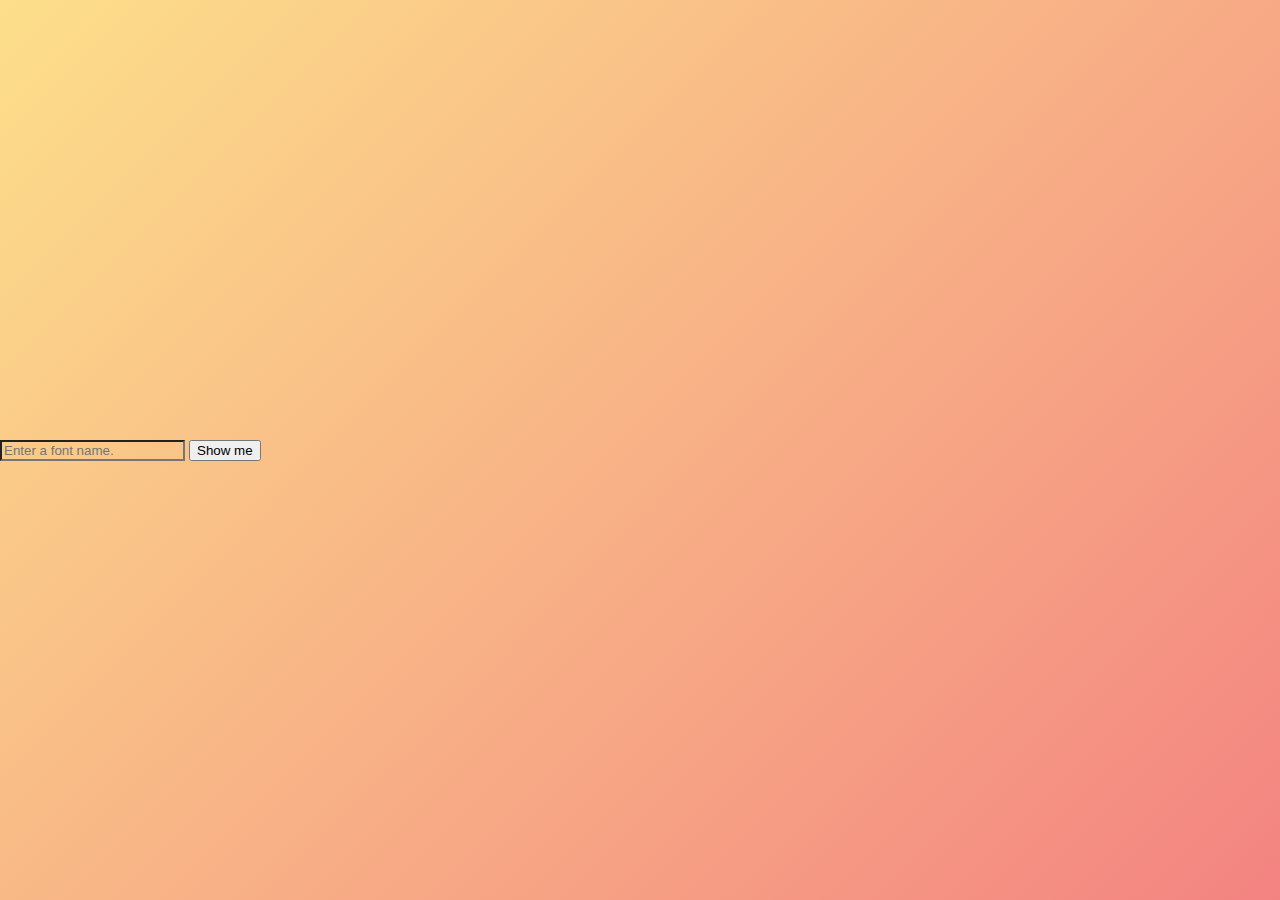
==== index.html @ 8ebd22e4 "Rename index.htm to index.html" ====
<!DOCTYPE html>
<html><head>
  <meta http-equiv="content-type" content="text/html; charset=UTF-8">
  <title>jQuery addClass example</title>
  <meta http-equiv="content-type" content="text/html; charset=UTF-8">
  <meta name="robots" content="noindex, nofollow">
  <meta name="googlebot" content="noindex, nofollow">
  <meta name="viewport" content="width=device-width, initial-scale=1">


  <script type="text/javascript" src="src/jquery.js"></script>

    <link rel="stylesheet" type="text/css" href="src/result-light.css">

      <link rel="stylesheet" type="text/css" href="src/gvWqdb.css">
  <style type="text/css">
    *, *:before, *:after
{
	-moz-box-sizing: border-box;
	-webkit-box-sizing: border-box;
	box-sizing: border-box;
}

html, body
{
    width: 100%;
    height: 100%;
    
    margin: 0;
    padding: 0;
}
  </style>
    <script type="text/javascript">
    window.onload=function(){
      function GoogleFontSelect( slctr ){
          var _selected = $(slctr).val(); 						
          var _linkclass = 'style_link_';
          if( _selected ){ 	
            if ( _selected !== 'none' && _selected !== 'Select a font' ) {
              $( '.'+ _linkclass ).remove();
              var the_font = _selected.replace(/\s+/g, '+');
              $('head').append('<link href="http://fonts.googleapis.com/css?family='+ the_font +'" rel="stylesheet" type="text/css" class="'+ _linkclass +'">');		
              $('*').css('font-family', _selected +', sans-serif' );		
            }else{			
              $('*').css('font-family', '' );			
            }
          }
        }
      $("#article1").hide();
      $("#show-btn").on("click", function(){
        $("#article1").toggle();
      })
      $("#font-name").on("change", function(){
          console.log("JE congade")
          GoogleFontSelect( this );
      })
    }

</script>

</head>
<body cz-shortcut-listen="true">
  <div style="display: flex;align-items:center; background: linear-gradient(135deg,#FCDF8A,#F38381);height:100%;">
  <div class="wh-60 ease"> 
        <input class="input no-padding" id="font-name" placeholder="Enter a font name." style="background: transparent;">
        <button id="show-btn" class="btn btn-outline">
        Show me
        </button>
        <article id="article1" style="display: none;">
        <h3  class="hhr">First title</h3>
<img src="src/200.jpg">
        <p class="text">
         Lorem ipsum dolor sit amet, consectetur adipiscing elit. Nunc 
sed quam egestas, pretium sapien eu, commodo leo. Donec aliquam egestas 
mauris non elementum. Mauris non eros posuere, tincidunt nunc elementum,
 porta justo.</p>
        </article>
    </div>
</div>
  
  <script>
    // tell the embed parent frame the height of the content
    if (window.parent && window.parent.parent){
      window.parent.parent.postMessage(["resultsFrame", {
        height: document.body.getBoundingClientRect().height,
        slug: "xpvt214o"
      }], "*")
    }
  </script>


</body></html>
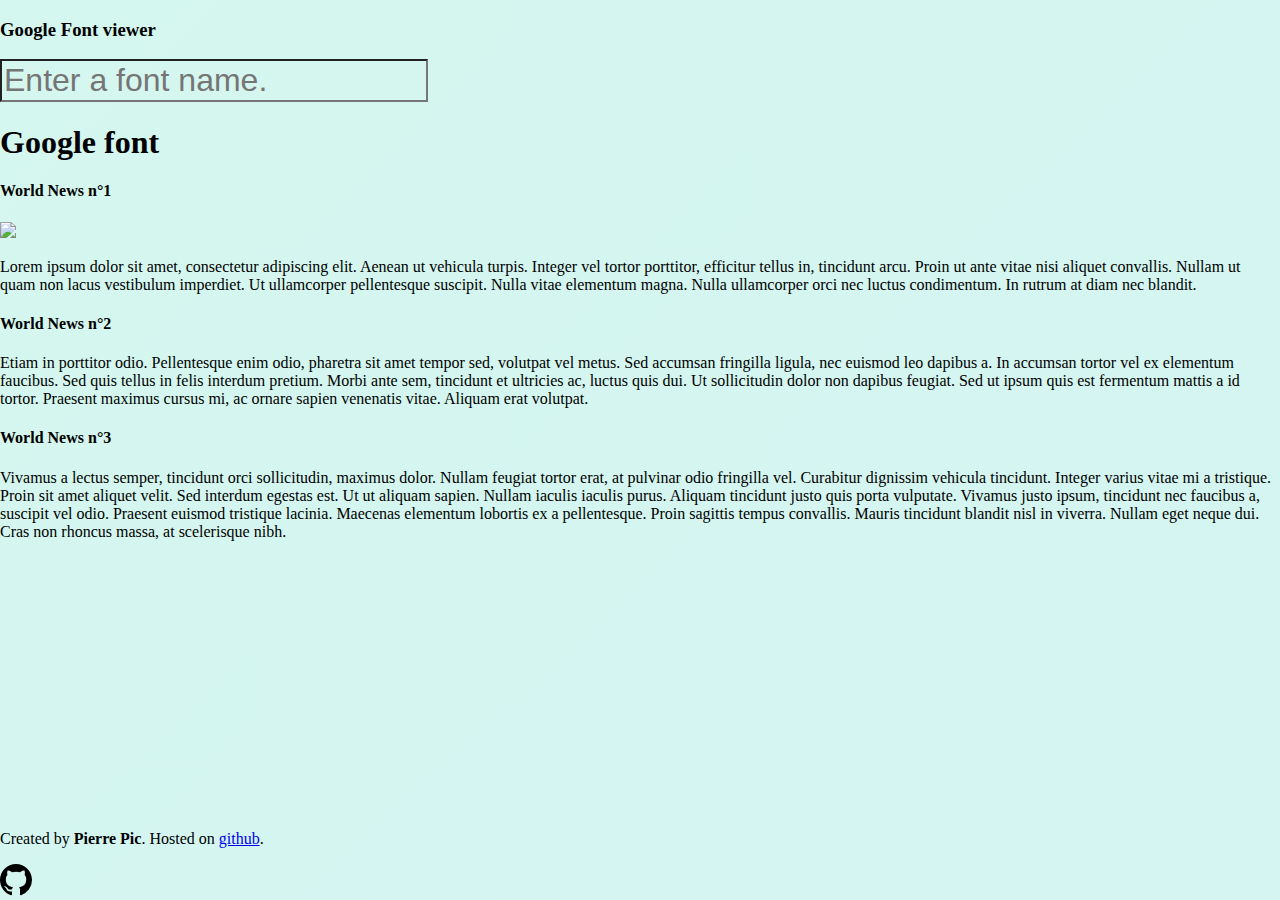
==== commit 0a44bd12: "Update index.html" ====
--- a/index.html
+++ b/index.html
@@ -1,7 +1,9 @@
 <!DOCTYPE html>
-<html><head>
+<html>
+
+<head>
   <meta http-equiv="content-type" content="text/html; charset=UTF-8">
-  <title>jQuery addClass example</title>
+  <title>GFont Viewer</title>
   <meta http-equiv="content-type" content="text/html; charset=UTF-8">
   <meta name="robots" content="noindex, nofollow">
   <meta name="googlebot" content="noindex, nofollow">
@@ -10,77 +12,145 @@
 
   <script type="text/javascript" src="src/jquery.js"></script>
 
-    <link rel="stylesheet" type="text/css" href="src/result-light.css">
+  <link rel="stylesheet" type="text/css" href="src/result-light.css">
 
-      <link rel="stylesheet" type="text/css" href="src/gvWqdb.css">
+  <link rel="stylesheet" type="text/css" href="src/gvWqdb.css">
   <style type="text/css">
-    *, *:before, *:after
-{
-	-moz-box-sizing: border-box;
-	-webkit-box-sizing: border-box;
-	box-sizing: border-box;
-}
+    *,
+    *:before,
+    *:after {
+      -moz-box-sizing: border-box;
+      -webkit-box-sizing: border-box;
+      box-sizing: border-box;
+    }
 
-html, body
-{
-    width: 100%;
-    height: 100%;
+    html,
+    body {
+      width: 100%;
+      height: 100%;
+
+      margin: 0;
+      padding: 0;
+      background: linear-gradient(-45deg, #EE77521A, #E73C7E1A, #23A6D51A, #23D5AB1A);
+      background-size: 1000% 1000%;
+      animation: Gradient 15s ease infinite;
+    }
+
+
+    html,
+    body {
+      width: 100%;
+      height: 100%;
+    }
+
+    .wrapper {
+      height: 100%;
+      display: flex;
+      flex-direction: column;
+    }
+
+    main{
+      flex: 1 1 auto;
+      overflow-y: hidden;
+    }
+
+    article{  
+      overflow-y: scroll;
+    }
+
     
-    margin: 0;
-    padding: 0;
-}
+    @keyframes Gradient {
+      0% {
+        background-position: 0% 50%
+      }
+      50% {
+        background-position: 100% 50%
+      }
+      100% {
+        background-position: 0% 50%
+      }
+    }
+
+
   </style>
-    <script type="text/javascript">
-    window.onload=function(){
-      function GoogleFontSelect( slctr ){
-          var _selected = $(slctr).val(); 						
-          var _linkclass = 'style_link_';
-          if( _selected ){ 	
-            if ( _selected !== 'none' && _selected !== 'Select a font' ) {
-              $( '.'+ _linkclass ).remove();
-              var the_font = _selected.replace(/\s+/g, '+');
-              $('head').append('<link href="http://fonts.googleapis.com/css?family='+ the_font +'" rel="stylesheet" type="text/css" class="'+ _linkclass +'">');		
-              $('*').css('font-family', _selected +', sans-serif' );		
-            }else{			
-              $('*').css('font-family', '' );			
-            }
+  <script type="text/javascript">
+    window.onload = function () {
+      function GoogleFontSelect(slctr) {
+        var _selected = $(slctr).val();
+        var _linkclass = 'style_link_';
+        if (_selected) {
+          if (_selected !== 'none' && _selected !== 'Select a font') {
+            $('.' + _linkclass).remove();
+            var the_font = _selected.replace(/\s+/g, '+');
+            $('head').append('<link href="http://fonts.googleapis.com/css?family=' + the_font + '" rel="stylesheet" type="text/css" class="' + _linkclass + '">');
+            $('*').css('font-family', _selected + ', sans-serif');
+          } else {
+            $('*').css('font-family', '');
           }
         }
-      $("#article1").hide();
-      $("#show-btn").on("click", function(){
+      }
+      $("#show-btn").on("click", function () {
         $("#article1").toggle();
       })
-      $("#font-name").on("change", function(){
-          console.log("JE congade")
-          GoogleFontSelect( this );
+      $("#font-name").on("change", function () {
+        GoogleFontSelect(this);
       })
     }
 
-</script>
+  </script>
 
 </head>
-<body cz-shortcut-listen="true">
-  <div style="display: flex;align-items:center; background: linear-gradient(135deg,#FCDF8A,#F38381);height:100%;">
-  <div class="wh-60 ease"> 
-        <input class="input no-padding" id="font-name" placeholder="Enter a font name." style="background: transparent;">
-        <button id="show-btn" class="btn btn-outline">
-        Show me
-        </button>
-        <article id="article1" style="display: none;">
-        <h3  class="hhr">First title</h3>
-<img src="src/200.jpg">
-        <p class="text">
-         Lorem ipsum dolor sit amet, consectetur adipiscing elit. Nunc 
-sed quam egestas, pretium sapien eu, commodo leo. Donec aliquam egestas 
-mauris non elementum. Mauris non eros posuere, tincidunt nunc elementum,
- porta justo.</p>
-        </article>
-    </div>
-</div>
+
+<body cz-shortcut-listen="true" style="height:100%;">
+
+  <div class="wrapper no-margin">
+    <header class="header bg-contrast no-margin wh-100 flex">
+      <h3 class="padding-s">Google Font viewer</h3>
+    </header>
+    <main class="wh-60 no-margin wh-mobile-100">
+      <div style="display: flex;align-items:center;height: 100%;">
+          <div style="height: 100%;" class="ease  flex flex-column wh-100">
+              <input id="font-name" placeholder="Enter a font name." style="background: transparent;font-size: 2em;  " class="input margin-m text-center input-outline">
+              <article id="article1" style="height: 100%;">
+                  <h1 class="hhr">Google font</h1>
+                  <h4>World News n°1</h4>
+                <img src="src/200.jpg">
+                <p class="text">
+                    Lorem ipsum dolor sit amet, consectetur adipiscing elit. Aenean ut vehicula turpis. Integer vel tortor porttitor, efficitur tellus in, tincidunt arcu. Proin ut ante vitae nisi aliquet convallis. Nullam ut quam non lacus vestibulum imperdiet. Ut ullamcorper pellentesque suscipit. Nulla vitae elementum magna. Nulla ullamcorper orci nec luctus condimentum. In rutrum at diam nec blandit.
+                  </p>
+                  
+                  <h4>World News n°2</h4>
+                  <p class="text">
+                    Etiam in porttitor odio. Pellentesque enim odio, pharetra sit amet tempor sed, volutpat vel metus. Sed accumsan fringilla ligula, nec euismod leo dapibus a. In accumsan tortor vel ex elementum faucibus. Sed quis tellus in felis interdum pretium. Morbi ante sem, tincidunt et ultricies ac, luctus quis dui. Ut sollicitudin dolor non dapibus feugiat. Sed ut ipsum quis est fermentum mattis a id tortor. Praesent maximus cursus mi, ac ornare sapien venenatis vitae. Aliquam erat volutpat.
+                </p> 
+                
+                <h4>World News n°3</h4>
+                <p class="text">
+                    Vivamus a lectus semper, tincidunt orci sollicitudin, maximus dolor. Nullam feugiat tortor erat, at pulvinar odio fringilla vel. Curabitur dignissim vehicula tincidunt. Integer varius vitae mi a tristique. Proin sit amet aliquet velit. Sed interdum egestas est. Ut ut aliquam sapien. Nullam iaculis iaculis purus. Aliquam tincidunt justo quis porta vulputate. Vivamus justo ipsum, tincidunt nec faucibus a, suscipit vel odio. Praesent euismod tristique lacinia. Maecenas elementum lobortis ex a pellentesque. Proin sagittis tempus convallis. Mauris tincidunt blandit nisl in viverra. Nullam eget neque dui. Cras non rhoncus massa, at scelerisque nibh. 
+                </p>
+              </article>
+            </div>
+      </div>
+    </main>
+    <footer class="footer wh-100 no-margin flex">
+      <p class="text">Created by <strong>Pierre Pic</strong>. Hosted on
+      <a href="https://github.com/pipic1/Google-Font-Real-Time-Viewer">github</a>.
+      </p>
+      <span style="color:white;">
   
+        <svg height="32" class="octicon octicon-mark-github" viewBox="0 0 16 16" version="1.1" width="32" aria-hidden="true"><path fill-rule="evenodd" d="M8 0C3.58 0 0 3.58 0 8c0 3.54 2.29 6.53 5.47 7.59.4.07.55-.17.55-.38 0-.19-.01-.82-.01-1.49-2.01.37-2.53-.49-2.69-.94-.09-.23-.48-.94-.82-1.13-.28-.15-.68-.52-.01-.53.63-.01 1.08.58 1.23.82.72 1.21 1.87.87 2.33.66.07-.52.28-.87.51-1.07-1.78-.2-3.64-.89-3.64-3.95 0-.87.31-1.59.82-2.15-.08-.2-.36-1.02.08-2.12 0 0 .67-.21 2.2.82.64-.18 1.32-.27 2-.27.68 0 1.36.09 2 .27 1.53-1.04 2.2-.82 2.2-.82.44 1.1.16 1.92.08 2.12.51.56.82 1.27.82 2.15 0 3.07-1.87 3.75-3.65 3.95.29.25.54.73.54 1.48 0 1.07-.01 1.93-.01 2.2 0 .21.15.46.55.38A8.013 8.013 0 0 0 16 8c0-4.42-3.58-8-8-8z"></path></svg>
+  
+      </span>
+    </footer>
+  </div>
+
+
+
+
+
   <script>
     // tell the embed parent frame the height of the content
-    if (window.parent && window.parent.parent){
+    if (window.parent && window.parent.parent) {
       window.parent.parent.postMessage(["resultsFrame", {
         height: document.body.getBoundingClientRect().height,
         slug: "xpvt214o"
@@ -89,4 +159,6 @@
   </script>
 
 
-</body></html>
+</body>
+
+</html>
